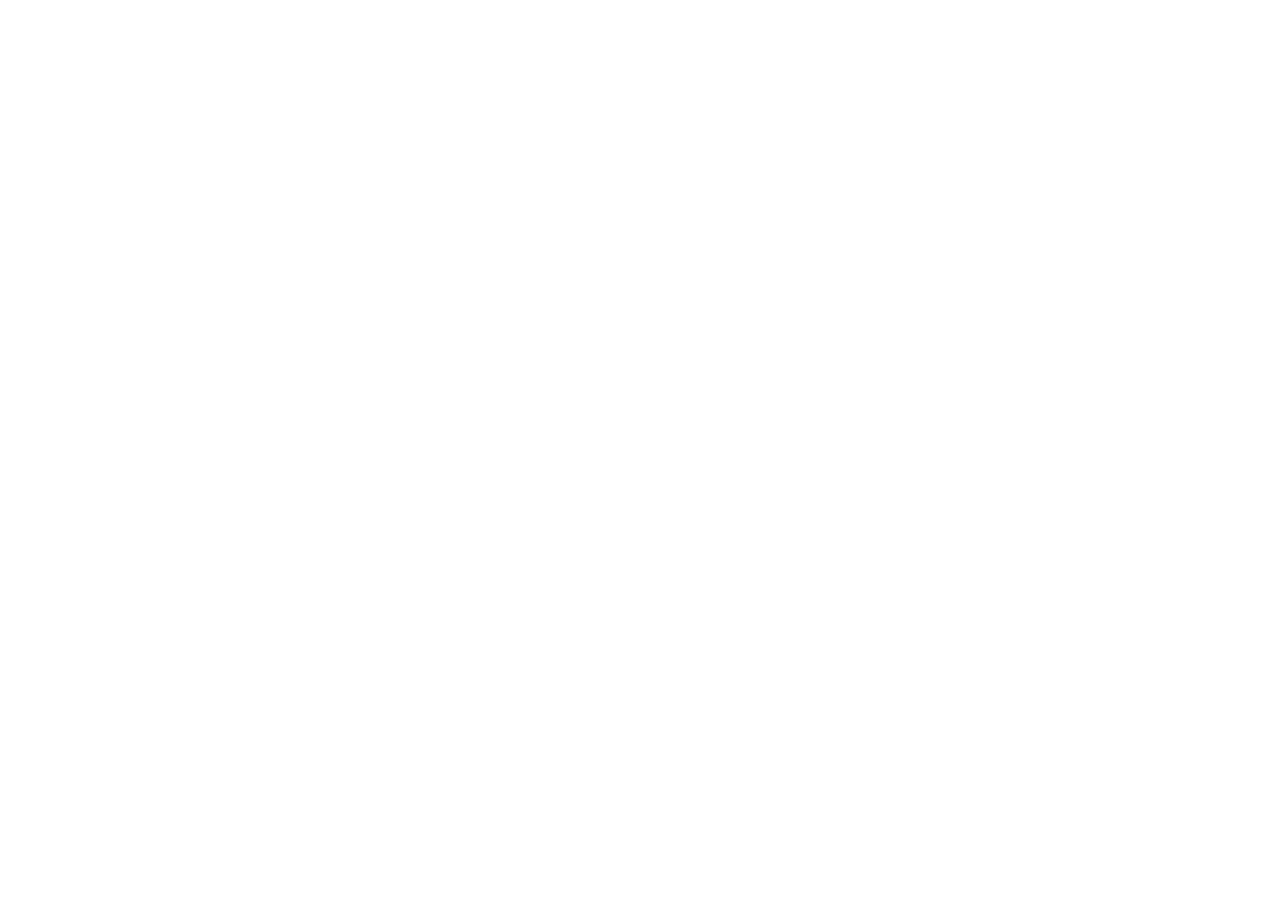
==== index.html @ 17d18399 "Create index.html" ====
<!DOCTYPE html>
<html lang="en">
<head>
    <meta charset="UTF-8">
    <meta name="viewport" content="width=device-width, initial-scale=1.0">
    <title>Document</title>
</head>
<body>
    
</body>
</html>
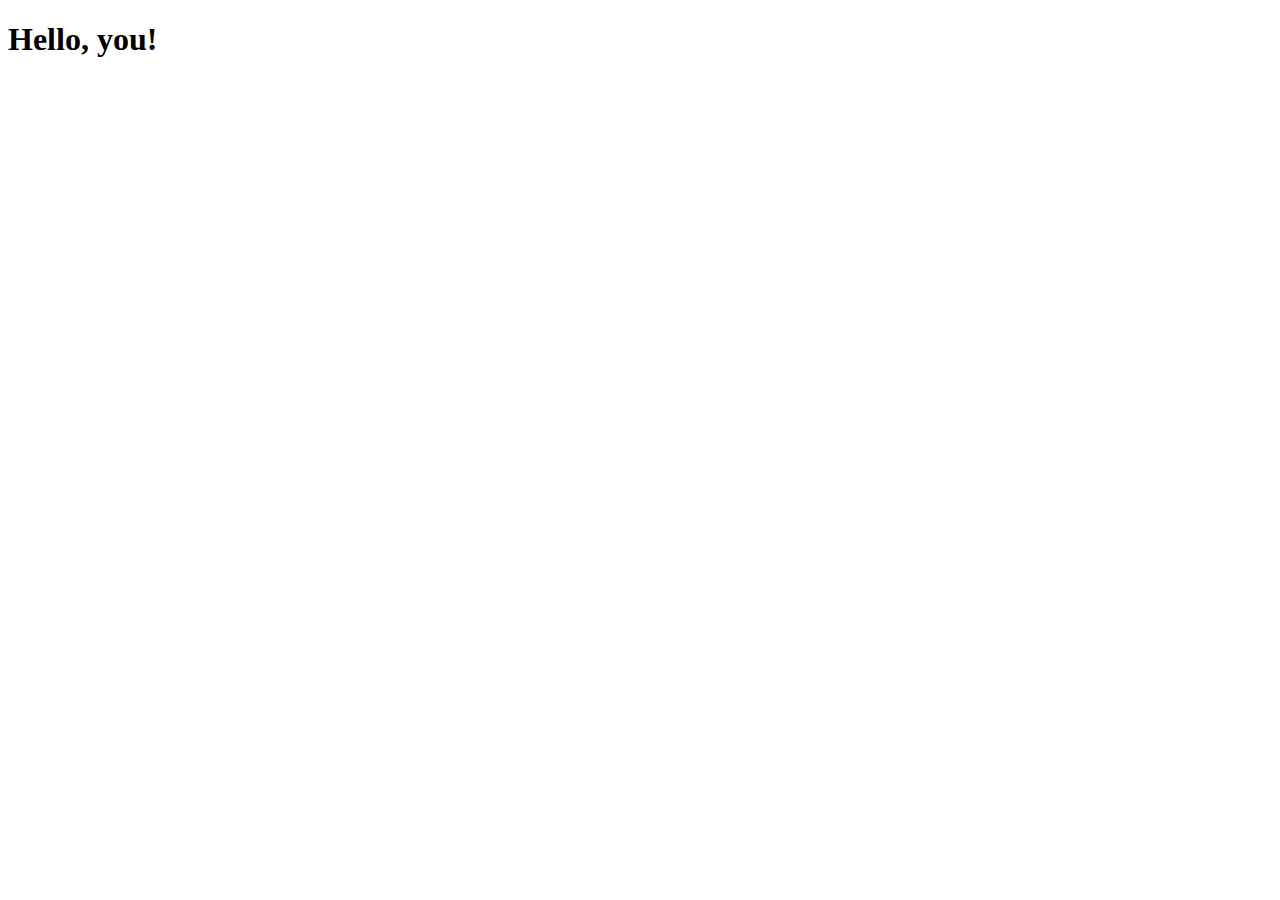
==== commit dfdfd822: "H1 added" ====
--- a/index.html
+++ b/index.html
@@ -4,8 +4,9 @@
     <meta charset="UTF-8">
     <meta name="viewport" content="width=device-width, initial-scale=1.0">
     <title>Document</title>
+    <link rel="stylesheet" href="style.css">
 </head>
 <body>
-    
+    <h1>Hello, you!</h1>
 </body>
 </html>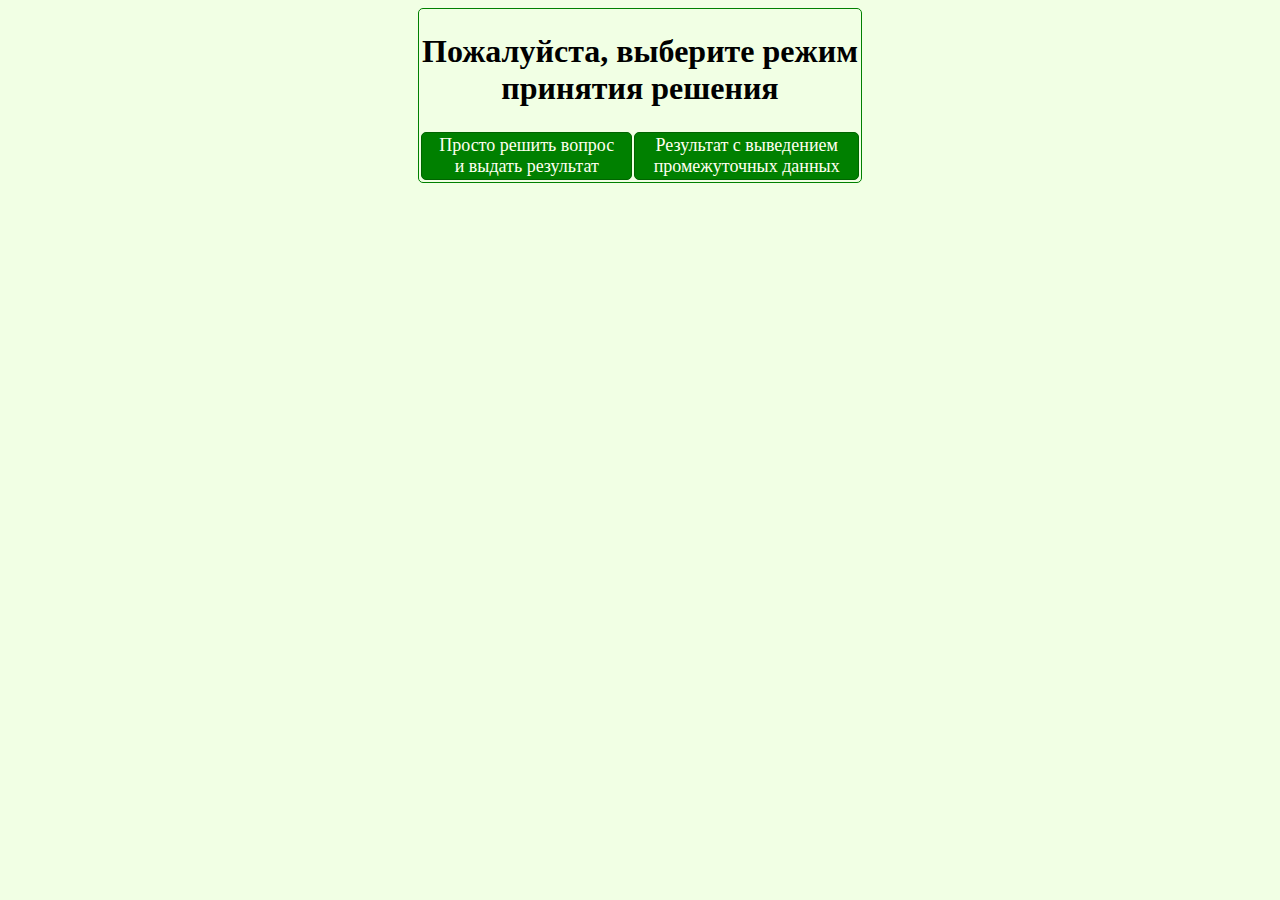
==== commit 390a008a: "Seems like done" ====
--- a/index.html
+++ b/index.html
@@ -5,8 +5,37 @@
     <meta name="viewport" content="width=device-width, initial-scale=1.0">
     <title>Document</title>
     <link rel="stylesheet" href="style.css">
+    <style>
+        td{
+    background: green;
+    border: 1px solid darkgreen;
+    border-radius: 5px;
+    padding:0.5%;
+    margin: 1%;
+    text-align: center;
+}
+a{
+    text-decoration: none;
+    color: ivory;
+    font-size: 18px;
+}
+    </style>
 </head>
 <body>
-    <h1>Hello, you!</h1>
+    <center>
+    <table id="1">
+        <th colspan="2">
+            <h1>Пожалуйста, выберите режим <br> принятия решения</h1>
+        </th>
+        <tr>
+            <td>
+                <a class="a-as-button" href="html/decision.html">Просто решить вопрос <br> и выдать результат</a>
+            </td>
+            <td>
+                <a class="a-as-button" href="html/study.html">Результат с выведением <br> промежуточных данных</a></td>
+            </td>
+        </tr>
+    </table>
+</center>
 </body>
 </html>--- a/style.css
+++ b/style.css
@@ -0,0 +1,43 @@
+body {
+   /* margin-left: 25%;
+    margin-right: 25%;*/
+    background: rgb(241, 255, 228);
+}
+
+div{
+    text-align: center;
+}
+
+form{
+    text-align: center;
+}
+
+input[type="button"]{
+    background: green;
+    border: 1px solid darkgreen;
+    border-radius: 5px;
+    padding:0.5%;
+    margin: 1%;
+    color: ivory;
+    font-size: 16px;
+}
+input[type="text"]{
+    background: #A0F34D;
+    border: 1px solid green;
+    box-sizing: border-box;
+    border-radius: 5px;
+    padding:0.5%;
+    margin: 0.5%;
+}
+
+table{
+    border: 1px solid green;
+    box-sizing: border-box;
+    border-radius: 5px;
+}
+td{
+    background: #A0F34D;
+    border: 1px solid green;
+    text-align: center;
+
+}
